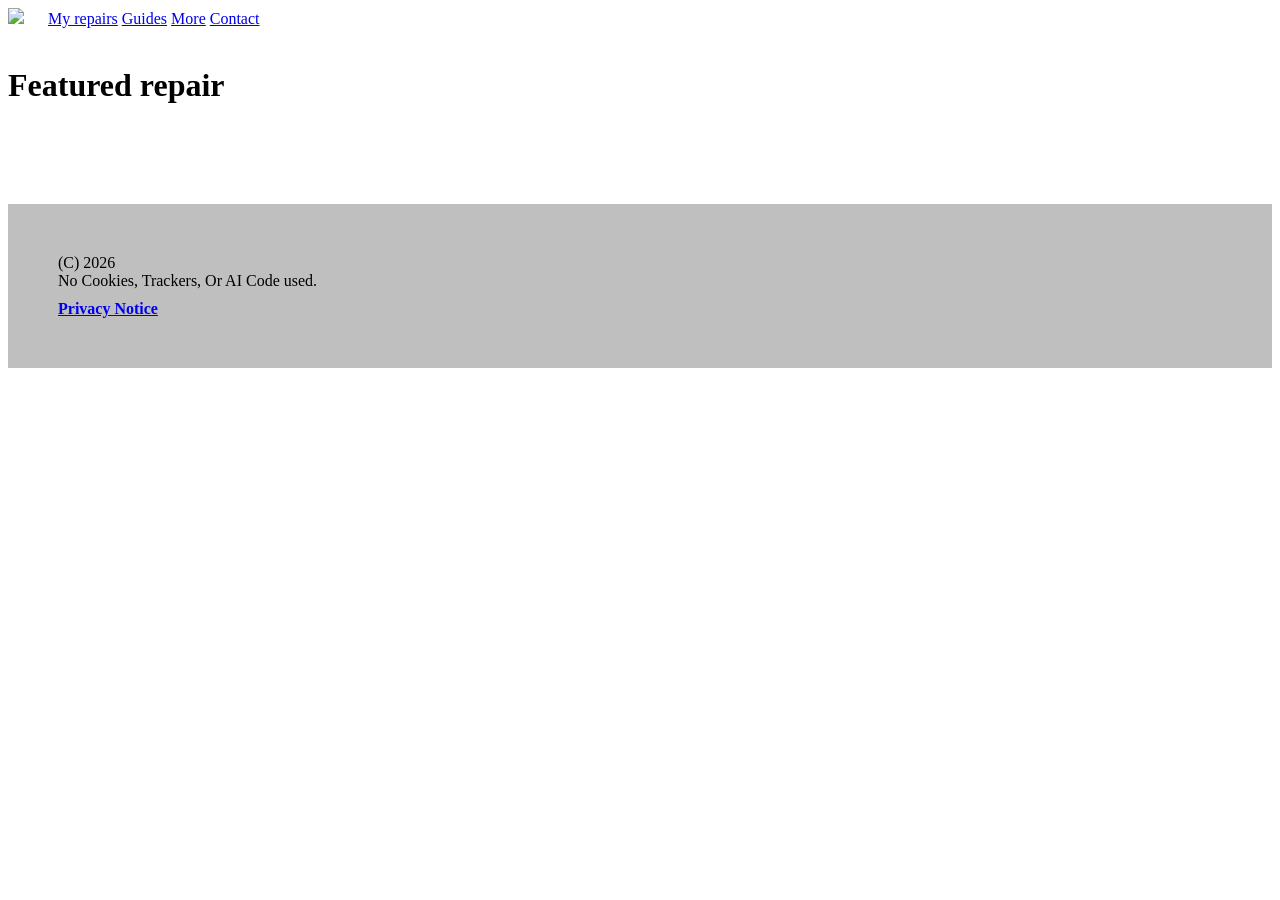
==== index.html @ 1333011a "Add initial index.html structure and content What ai slop said ^" ====
<!DOCTYPE HTML>
<html>
    <head>
        <meta charset="utf-8">
        <link rel="stylesheet" href="styleface.css">
        
    </head>
    
    
    <body>
        
    <div class="menubar">
        <img src="https://codehs.com/uploads/8d3ca722eaa41f3a788e50acd41769e8" style="margin-right:20px;">
        <a href="repairs.html">My repairs</a>
        <a href="guides.html">Guides</a>
        <a href="more.html">More</a>
        <a href="ctc.html">Contact</a>
    </div>
    <br>
    
    <div class="maindiv">
        
        
        
        
        <h1> Featured repair</h1>
        
        <a href="">
        <div class="ftdiv" id="featured1"style="display:none;">
            <img src="https://codehs.com/uploads/92abc14f2651283cb3e8fc5050e93ac8" class="imageindex">
            <h1>2018 12.9" iPad Pro Repair </h1>
        </div>
        </a>
        
        <a href="/repairs/a8.html">
        <div class="ftdiv" id="featured2"style="display:none;">
            <img src="https://codehs.com/uploads/bc53472a10144bc7a5c11a7cc89d3c7c" class="imageindex">
            <h1>A8 2018 Repairs</h1>
            <p>If you notice the gemini watermark, it's since I had my hand over some of the phone :) </p>
        </div>
        </a>
        
        <a href="repairs/a2221.html">
        <div class="ftdiv" id="featured3"style="display:none;">
            <h1>iPhone 11 repair</h1>
            <img src="https://codehs.com/uploads/b322336029cd7f44f07abfd9651ab22a" class="imageindex">
        </div>
        </a>
        
        <a href="">
        <div class="ftdiv" id="featured4" style="display:none;">
            <h1>Google Pixel 3 Repair</h1>
            <img src="https://codehs.com/uploads/e6281bcdb4a526e2a4dba56fb69b1f1b" class="imageindex">
            
        </div>
        </a>
        
        <a href="">
        <div class="ftdiv" id="featured5" style="display:none;">
            <h1>iPad 9 Repair</h1>
            <img src="https://codehs.com/uploads/ba1b47dd8a1ce0af802b071808ead015" class="imageindex">
            
        </div>
        </a>
        
        <a href="">
        <div class="ftdiv" id="featured6" style="display:none;">
            <h1>Mi band 7 Repair</h1>
            <img src="https://codehs.com/uploads/3771772bb48b4e432507cda5e7b80240" class="imageindex">
            
        </div>
        
        </a>
        
        
        
             
    </div>

        
        <script src="script.js"></script>
    </body>

    <footer style="background-color: rgba(128, 128, 128, 0.5); padding:50px; margin-top:100px">
        (C) 2026 
        <br>
        No Cookies, Trackers, Or AI Code used.
        <div style="display:flex; margin-top:10px" class="maindiv"> <a href="privacy.html"><b>Privacy Notice</b></a></div>
    </footer>


</html>
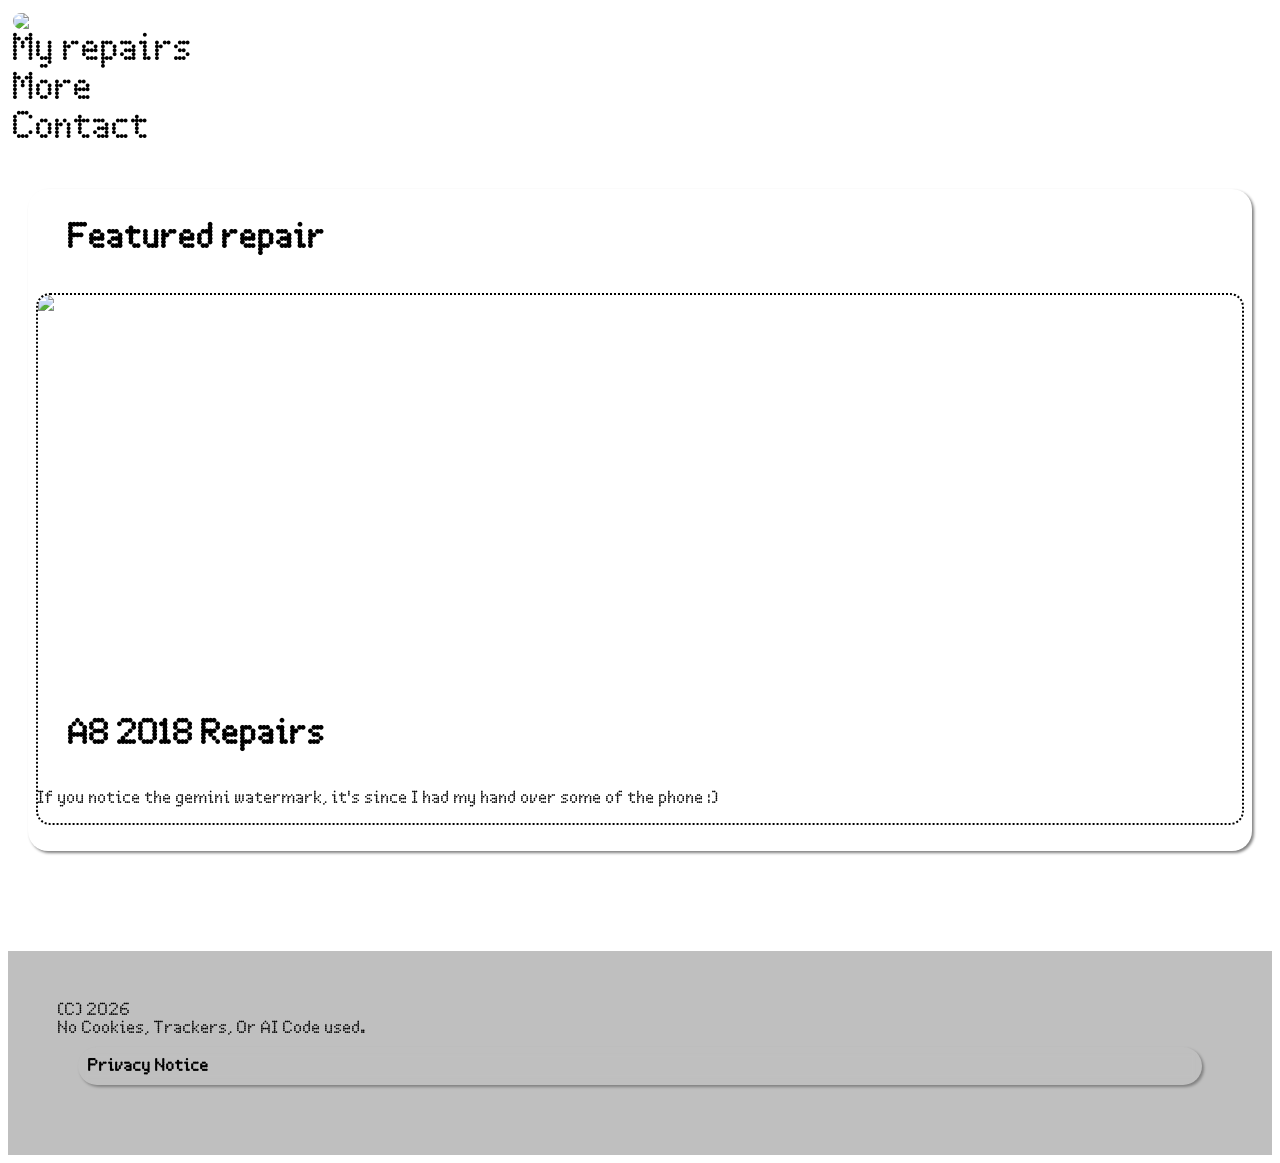
==== commit 7595e295: "Remove 'Guides' link from menubar" ====
--- a/index.html
+++ b/index.html
@@ -12,7 +12,7 @@
     <div class="menubar">
         <img src="https://codehs.com/uploads/8d3ca722eaa41f3a788e50acd41769e8" style="margin-right:20px;">
         <a href="repairs.html">My repairs</a>
-        <a href="guides.html">Guides</a>
+        
         <a href="more.html">More</a>
         <a href="ctc.html">Contact</a>
     </div>
--- a/styleface.css
+++ b/styleface.css
@@ -0,0 +1,233 @@
+@font-face {
+font-family: "Nothing";
+src: url([data-uri]);
+}
+
+
+
+
+
+    
+
+body{
+    filter:none;
+    font-family: "Nothing", sans-serif;
+    font-weight: 400;
+    background-image: url('./AST/bg.png');
+    background-size:100%;
+    
+    transition:0.7s;
+    
+}
+
+
+/*Main page Carousels*/
+.ftdiv{
+    position:relative;
+    overflow:hidden;
+    padding:0px;
+    display:inline-block;
+     transition:0.2s;
+     outline: 2px dotted black;
+      border-radius: 12px;
+      
+    
+}
+.ftdiv:hover{
+    transition:0.2s;
+    outline: 3px dashed black;
+    border-radius: 8px;
+    box-shadow:3px;
+}    
+
+.imagetxt{
+    position:absolute;
+    bottom:10px;
+    right:10px;
+}
+.imageindex{
+    margin:0px;
+    height:400px;
+    
+}
+
+
+
+/*Navigation Bar */
+
+.menubar{
+    backdrop-filter: blur(10px);
+    border-radius:20px;
+    width:90%;
+    padding:0px;
+    transition:0.2s;
+    font-size:35px;
+    position: relative;
+    padding:5px;
+    box-sizing: border-box;
+    display:flex;
+    overflow-x:hidden;
+}
+
+@media screen and (max-width: 1440px){
+    .menubar {
+        display:grid;
+    }
+    transition:0.7s;
+}
+
+
+
+.menubar:hover{
+    width:95%;
+    Transition:0.3s;
+    font-size:40px;
+    padding:5px;
+    position: relative;
+    box-sizing: border-box;
+}
+
+
+
+
+
+
+/*Links */
+
+
+
+a{
+    text-decoration:none;
+    color:black;
+    margin-right:20px;
+    transition:0.2s;
+}
+
+
+
+a:hover{
+    text-shadow: 
+    1px 1px 0 #c5c5c5,
+    2px 2px 0 #c5c5c5,
+    3px 3px 0 #c5c5c5,
+    4px 4px 0 #c5c5c5,
+    5px 5px 0 rgba(0,0,0,0.4); 
+    transition:0.5s;
+    transform: skewX(-12deg);
+}
+
+
+
+
+
+/*Cluster Styling */
+
+.maindiv{
+    backdrop-filter: blur(4px);
+    border-radius:20px;
+    padding:10px;
+    transition:0.2s;
+    box-shadow:2px 2px 3px grey;
+    margin:20px;
+}
+
+
+
+.maindiv:hover{
+    box-shadow:5px 5px 3px grey;
+    transition:0.5s;
+    backdrop-filter: blur(7px);
+}
+
+
+
+/*Contact Page Styling */
+
+.ctc{
+    margin-right:20px;
+    font-size:30px;
+    padding-bottom:10px;
+}
+
+
+
+.ctcimg{
+    margin-top:10px;
+}
+
+
+
+
+
+/* Main Header Text*/
+
+
+h1{
+    margin-left:30px;
+}
+
+
+
+/*Images*/
+
+img{
+    border-radius:10px;
+    transition:0.15s;
+}
+
+
+
+img:hover{
+    border-radius:5%;
+    transition:0.3s;
+}
+
+
+
+/* Vertical /Horizontal display*/
+
+.gd{
+    display:grid;
+}
+
+
+.ht{
+    display:flex;
+}
+
+
+
+
+
+
+/*Buttons */
+
+button{
+    box-shadow:2px 2px 3px grey;
+    width:50px;
+    height:50px;
+    border-radius:25px;
+    border:none;
+    background-color:transparent;
+    transition 0.1s
+}
+
+
+
+button:hover{
+    text-shadow: 
+    1px 1px 0 #c5c5c5,
+    2px 2px 0 #c5c5c5,
+    3px 3px 0 #c5c5c5,
+    4px 4px 0 #c5c5c5,
+    5px 5px 0 rgba(0,0,0,0.4); 
+    transition:0.2s;
+}
+
+
+
+button:active{
+    box-shadow:0px 0px 0px;
+    font-size:20px;
+    transition:0.1s;
+}
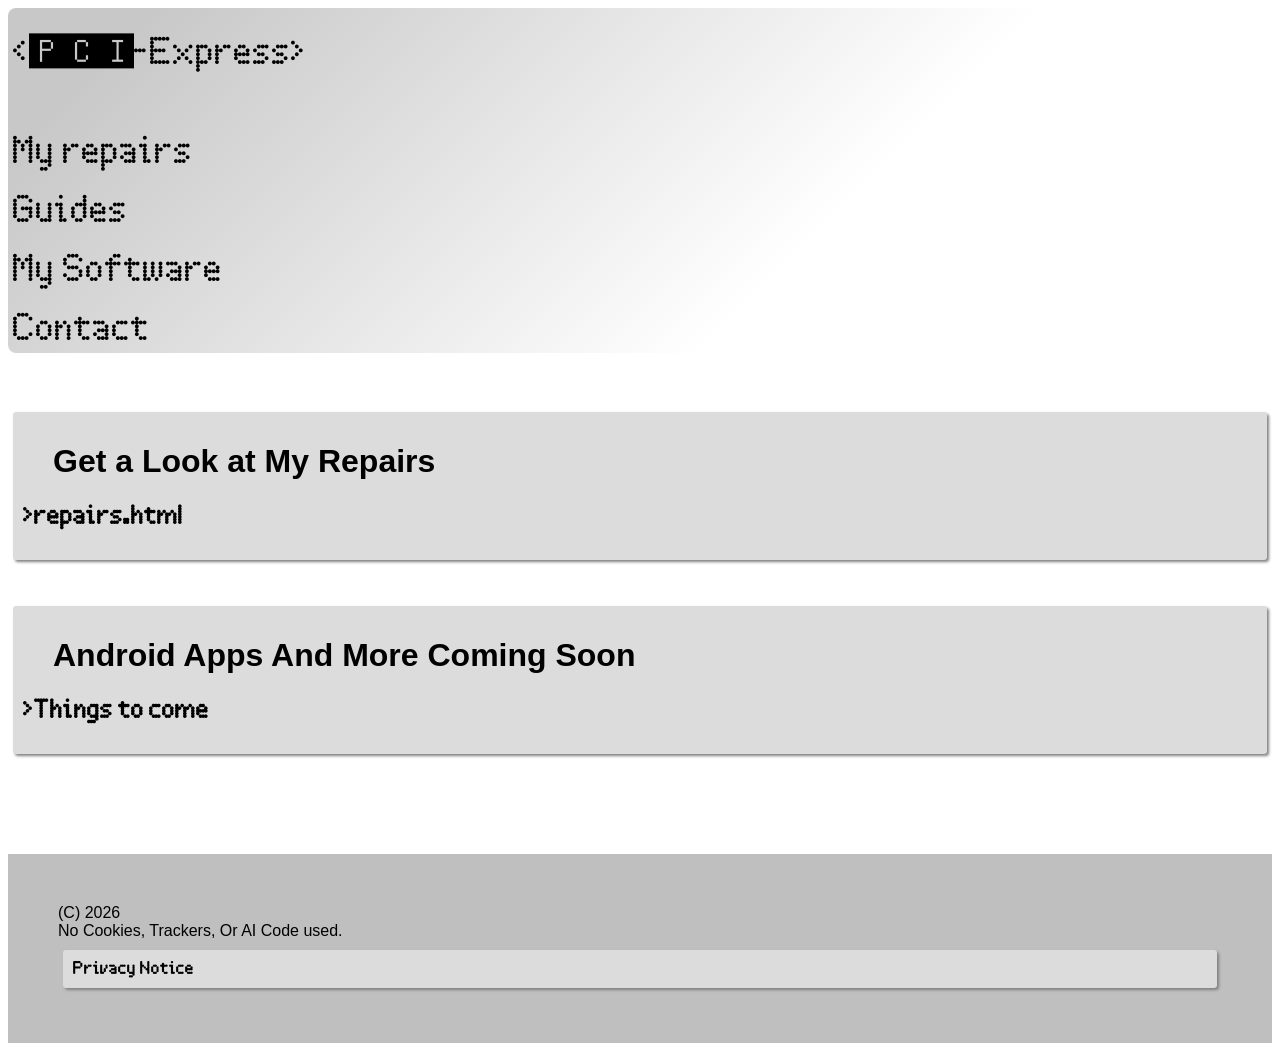
==== commit 8e8a7708: "Revamp menubar and update content sections Updated the menubar with new links and added a Discord wi" ====
--- a/index.html
+++ b/index.html
@@ -10,75 +10,141 @@
     <body>
         
     <div class="menubar">
-        <img src="https://codehs.com/uploads/8d3ca722eaa41f3a788e50acd41769e8" style="margin-right:20px;">
-        <a href="repairs.html">My repairs</a>
-        
-        <a href="more.html">More</a>
-        <a href="ctc.html">Contact</a>
+        <a style="  margin-top:20px; "><🅿🅲🅸-Express>‎ ‎ ‎ ‎ </a>
+        <br>
+        <a href="repairs.html" style="  margin-top:20px;">My repairs  </a>
+        <a href="guides.html" style="  margin-top:20px;">Guides  </a>
+        <a href="https://github.com/PCI-Exp-rss/" style="  margin-top:20px;">My Software</a>
+        <a href="ctc.html" style="  margin-top:20px;">Contact</a>
     </div>
     <br>
+
+    <div id="discord-widget" class="dc-card" style="display: none;">
+    <div class="dc-user-section" style="display: flex;">
+      <div class="dc-avatar-wrapper">
+        <img id="dc-pfp" class="dc-avatar" src="" alt="Profile Picture">
+        <div id="dc-dot" class="dc-dot"></div>
+        <div id="dc-devices" class="dc-devices"></div>
+      </div>
+      <div class="dc-info">
+        <div id="dc-username" class="dc-username"></div>
+        <div id="dc-status-text" class="dc-status-text"></div>
+      </div>
+    </div>
+    <div id="dc-activity" class="dc-activity">
+      </div>
+      <img style="position:absolute; top:85px; left:300px; height:20%;"src="https://codehs.com/uploads/4889c0a4139d5b4ea7ebc017fdd59cc2">
+      <a href="https://discord.com/channels/@me/1209579752290131968" style="font-size:20px;"><div class="maindiv" style="align:left;" >> Add To Direct Messages</div></a>
+  </div>
+  
+  <br><br>
     
     <div class="maindiv">
-        
-        
-        
-        
-        <h1> Featured repair</h1>
-        
-        <a href="">
-        <div class="ftdiv" id="featured1"style="display:none;">
-            <img src="https://codehs.com/uploads/92abc14f2651283cb3e8fc5050e93ac8" class="imageindex">
-            <h1>2018 12.9" iPad Pro Repair </h1>
-        </div>
-        </a>
-        
-        <a href="/repairs/a8.html">
-        <div class="ftdiv" id="featured2"style="display:none;">
-            <img src="https://codehs.com/uploads/bc53472a10144bc7a5c11a7cc89d3c7c" class="imageindex">
-            <h1>A8 2018 Repairs</h1>
-            <p>If you notice the gemini watermark, it's since I had my hand over some of the phone :) </p>
-        </div>
-        </a>
-        
-        <a href="repairs/a2221.html">
-        <div class="ftdiv" id="featured3"style="display:none;">
-            <h1>iPhone 11 repair</h1>
-            <img src="https://codehs.com/uploads/b322336029cd7f44f07abfd9651ab22a" class="imageindex">
-        </div>
-        </a>
-        
-        <a href="">
-        <div class="ftdiv" id="featured4" style="display:none;">
-            <h1>Google Pixel 3 Repair</h1>
-            <img src="https://codehs.com/uploads/e6281bcdb4a526e2a4dba56fb69b1f1b" class="imageindex">
-            
-        </div>
-        </a>
-        
-        <a href="">
-        <div class="ftdiv" id="featured5" style="display:none;">
-            <h1>iPad 9 Repair</h1>
-            <img src="https://codehs.com/uploads/ba1b47dd8a1ce0af802b071808ead015" class="imageindex">
-            
-        </div>
-        </a>
-        
-        <a href="">
-        <div class="ftdiv" id="featured6" style="display:none;">
-            <h1>Mi band 7 Repair</h1>
-            <img src="https://codehs.com/uploads/3771772bb48b4e432507cda5e7b80240" class="imageindex">
-            
-        </div>
-        
-        </a>
-        
-        
-        
-             
+        <h1>Get a Look at My Repairs</h1>
+        <h2><a href="repairs.html">>repairs.html</a></h2>
     </div>
-
+    <br>
+    <br>
+    <div class="maindiv">
+        <h1>Android Apps And More Coming Soon</h1>
+        <h2><a href="repairs.html">>Things to come</a></h2>
+    </div>
+    
+    
         
         <script src="script.js"></script>
+        <script> async function fetchDiscordStatus() {
+    try {
+      const res = await fetch("https://api.lanyard.rest/v1/users/1209579752290131968");
+      const { data } = await res.json();
+      if (!data) return;
+
+      const colors = { online: '#23a559', idle: '#f0b232', dnd: '#f23f43', offline: '#80848e' };
+      const statusColor = colors[data.discord_status] || colors.offline;
+
+      const ext = data.discord_user.avatar.startsWith('a_') ? 'gif' : 'png';
+      document.getElementById('dc-pfp').src = `https://cdn.discordapp.com/avatars/${data.discord_user.id}/${data.discord_user.avatar}.${ext}?size=128`;
+      document.getElementById('dc-dot').style.backgroundColor = statusColor;
+      document.getElementById('dc-username').textContent = data.discord_user.global_name || data.discord_user.username;
+
+      const customStatus = data.activities.find(a => a.type === 4);
+      let statusText = "No custom status";
+      if (customStatus) {
+        statusText = customStatus.state || "";
+        if (customStatus.emoji) {
+          const emojiStr = customStatus.emoji.id ? `:${customStatus.emoji.name}:` : customStatus.emoji.name;
+          statusText = `${emojiStr} ${statusText}`.trim();
+        }
+      }
+      document.getElementById('dc-status-text').textContent = statusText;
+
+      const devIcons = {
+        desktop: '<svg viewBox="0 0 24 24" fill="none" stroke="currentColor" stroke-width="2" stroke-linecap="round" stroke-linejoin="round" width="14" height="14"><rect x="2" y="3" width="20" height="14" rx="2"/><path d="M8 21h8M12 17v4"/></svg>',
+        mobile: '<svg viewBox="0 0 24 24" fill="none" stroke="currentColor" stroke-width="2" stroke-linecap="round" stroke-linejoin="round" width="14" height="14"><rect x="5" y="2" width="14" height="20" rx="2"/><path d="M12 18h.01"/></svg>',
+        web: '<svg viewBox="0 0 24 24" fill="none" stroke="currentColor" stroke-width="2" stroke-linecap="round" stroke-linejoin="round" width="14" height="14"><circle cx="12" cy="12" r="10"/><path d="M2 12h20M12 2a15.3 15.3 0 0 1 4 10 15.3 15.3 0 0 1-4 10 15.3 15.3 0 0 1-4-10 15.3 15.3 0 0 1 4-10z"/></svg>'
+      };
+
+      let activeDevices = [];
+      if (data.active_on_discord_desktop) activeDevices.push(devIcons.desktop);
+      if (data.active_on_discord_mobile) activeDevices.push(devIcons.mobile);
+      if (data.active_on_discord_web) activeDevices.push(devIcons.web);
+
+      const devContainer = document.getElementById('dc-devices');
+      devContainer.style.color = statusColor;
+
+      if (activeDevices.length > 0) {
+        devContainer.style.display = 'flex';
+        let html = `<div class="dev-wrapper">${activeDevices[0]}`;
+        if (activeDevices.length > 1) {
+          html += `<div class="dev-badge">+${activeDevices.length - 1}</div>`;
+          let hoverHtml = `<div class="dev-tooltip">`;
+          for(let i = 1; i < activeDevices.length; i++) hoverHtml += activeDevices[i];
+          hoverHtml += `</div>`;
+          html += hoverHtml;
+        }
+        html += `</div>`;
+        devContainer.innerHTML = html;
+      } else {
+        devContainer.style.display = 'none';
+        devContainer.innerHTML = '';
+      }
+
+      const rp = data.activities.find(a => a.type !== 4);
+      const actContainer = document.getElementById('dc-activity');
+      if (rp) {
+        let imgHtml = '';
+        if (rp.assets && rp.assets.large_image) {
+          let imgUrl = rp.assets.large_image.startsWith('mp:external') 
+            ? `https://media.discordapp.net/external/${rp.assets.large_image.replace('mp:external/','')}` 
+            : `https://cdn.discordapp.com/app-assets/${rp.application_id}/${rp.assets.large_image}.png`;
+          imgHtml = `<img src="${imgUrl}" alt="Activity Icon">`;
+        } else {
+          imgHtml = `<div style="width:48px; height:48px; border-radius:8px; background:currentColor; opacity:0.1; flex-shrink:0;"></div>`;
+        }
+
+        actContainer.innerHTML = `
+          ${imgHtml}
+          <div class="dc-activity-info">
+            <div class="dc-activity-name">${rp.name}</div>
+            ${rp.details ? `<div class="dc-activity-details">${rp.details}</div>` : ''}
+            ${rp.state ? `<div class="dc-activity-details">${rp.state}</div>` : ''}
+          </div>
+        `;
+        actContainer.style.display = 'flex';
+      } else {
+        actContainer.style.display = 'none';
+        actContainer.innerHTML = '';
+      }
+
+      document.getElementById('discord-widget').style.display = 'flex';
+
+    } catch(e) {
+      console.error("Failed to fetch Lanyard data:", e);
+    }
+  }
+
+  fetchDiscordStatus();
+  setInterval(fetchDiscordStatus, 100);</script>
     </body>
 
     <footer style="background-color: rgba(128, 128, 128, 0.5); padding:50px; margin-top:100px">
--- a/styleface.css
+++ b/styleface.css
@@ -11,9 +11,9 @@
 
 body{
     filter:none;
-    font-family: "Nothing", sans-serif;
+    font-family: "ROBOTO", sans-serif;
     font-weight: 400;
-    background-image: url('./AST/bg.png');
+   
     background-size:100%;
     
     transition:0.7s;
@@ -35,7 +35,7 @@
 }
 .ftdiv:hover{
     transition:0.2s;
-    outline: 3px dashed black;
+    outline: 3px solid black;
     border-radius: 8px;
     box-shadow:3px;
 }    
@@ -57,7 +57,7 @@
 
 .menubar{
     backdrop-filter: blur(10px);
-    border-radius:20px;
+    border-radius:8px;
     width:90%;
     padding:0px;
     transition:0.2s;
@@ -67,6 +67,8 @@
     box-sizing: border-box;
     display:flex;
     overflow-x:hidden;
+     background-image:linear-gradient(135deg,rgb(200,200,200)10%,white 70%) ;
+     background-size:cover;
 }
 
 @media screen and (max-width: 1440px){
@@ -74,6 +76,47 @@
         display:grid;
     }
     transition:0.7s;
+    body{
+        h1 {
+  font-size: 2.25rem; /* 36px */
+  line-height: 1.2;
+}
+
+h2 {
+  font-size: 1.75rem; /* 28px */
+  line-height: 1.25;
+}
+
+h3 {
+  font-size: 1.35rem; /* 21.6px */
+  line-height: 1.3;
+}
+
+h4 {
+  font-size: 1.15rem; /* 18.4px */
+  line-height: 1.35;
+}
+
+h5 {
+  font-size: 1rem; /* 16px */
+  line-height: 1.4;
+}
+
+h6 {
+  font-size: 0.875rem; /* 14px */
+  line-height: 1.4;
+}
+
+p, body {
+  font-size: 1rem; /* 16px */
+  line-height: 1.5;
+}
+
+small {
+  font-size: 0.875rem; /* 14px */
+  line-height: 1.4;
+}
+    }
 }
 
 
@@ -101,6 +144,8 @@
     color:black;
     margin-right:20px;
     transition:0.2s;
+     font-family:"Nothing";
+    
 }
 
 
@@ -114,6 +159,7 @@
     5px 5px 0 rgba(0,0,0,0.4); 
     transition:0.5s;
     transform: skewX(-12deg);
+   
 }
 
 
@@ -123,12 +169,12 @@
 /*Cluster Styling */
 
 .maindiv{
-    backdrop-filter: blur(4px);
-    border-radius:20px;
+    background-color:rgb(220,220,220);
+    border-radius:3px;
     padding:10px;
     transition:0.2s;
     box-shadow:2px 2px 3px grey;
-    margin:20px;
+    margin:5px;
 }
 
 
@@ -136,7 +182,8 @@
 .maindiv:hover{
     box-shadow:5px 5px 3px grey;
     transition:0.5s;
-    backdrop-filter: blur(7px);
+    backdrop-filter: blur(5px);
+    border-radius:10px;
 }
 
 
@@ -178,7 +225,7 @@
 
 
 img:hover{
-    border-radius:5%;
+    border-radius:10%;
     transition:0.3s;
 }
 
